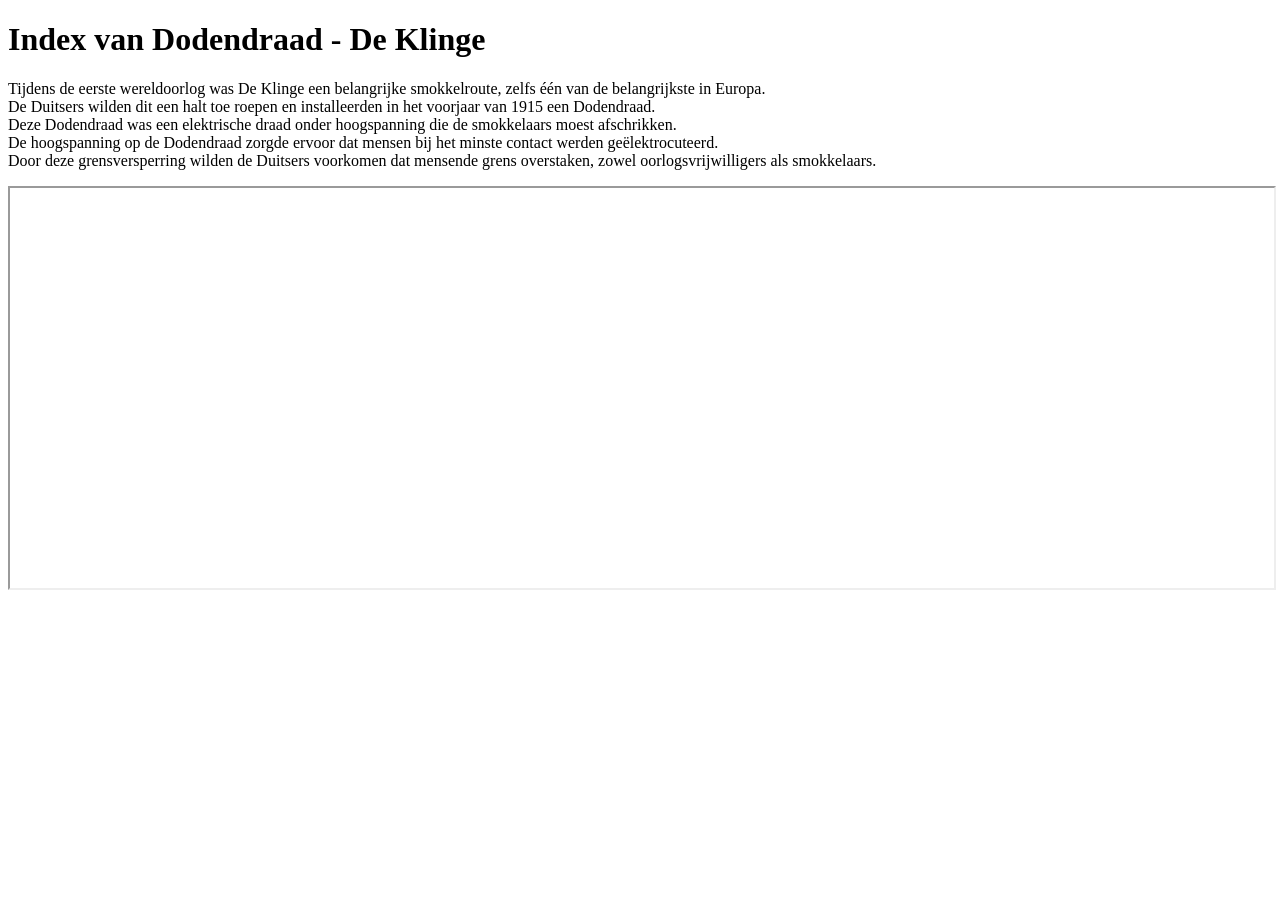
==== index.html @ e99d806c "Add files via upload" ====
<!DOCTYPE html>
<html>
<head>
    <meta charset="UTF-8">
    <meta name="description" content="Indexpagina van toeristische attractie">
    <title>Toeristische Attractie - Home</title>
</head>
<body>
    <header>
        <h1>Index van Dodendraad - De Klinge</h1>
    </header>
    <p>Tijdens de eerste wereldoorlog was De Klinge een belangrijke smokkelroute, zelfs één van de belangrijkste in Europa.<br>
    De Duitsers wilden dit een halt toe roepen en installeerden in het voorjaar van 1915 een Dodendraad.<br>
    Deze Dodendraad was een elektrische draad onder hoogspanning die de smokkelaars moest afschrikken. <br>
    De hoogspanning op de Dodendraad zorgde ervoor dat mensen bij het minste contact werden geëlektrocuteerd.<br>
    Door deze grensversperring wilden de Duitsers voorkomen dat mensende grens overstaken, zowel oorlogsvrijwilligers als smokkelaars.</p>
    <iframe src="https://www.tracesofwar.nl/sights/152275/Monument-Dodendraad-De-Klinge.htm" title="Dodendraad - De Klinge" style="width: 100%; height:400px;"></iframe>
</body>
</html>
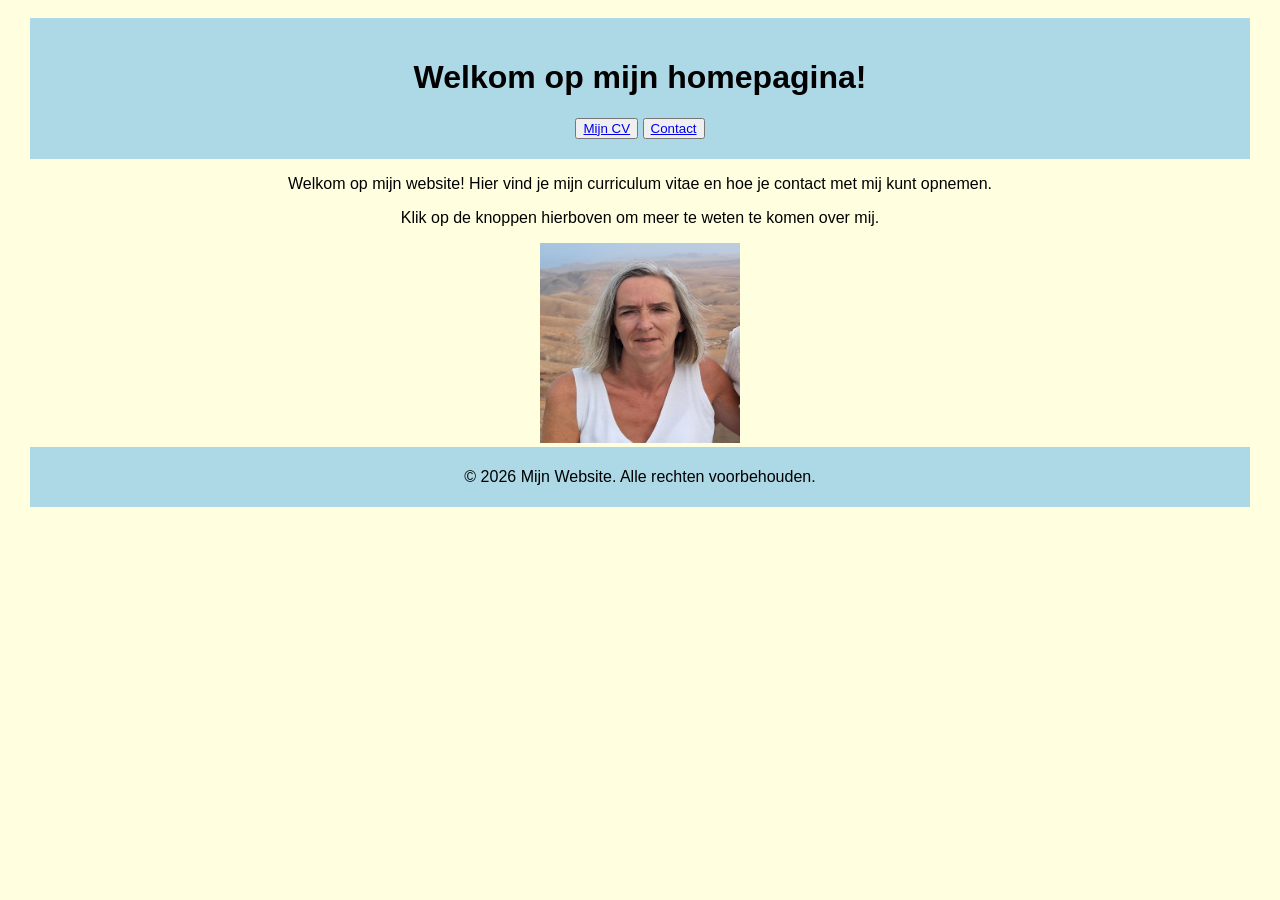
==== commit 81a92771: "Add files via upload" ====
--- a/index.html
+++ b/index.html
@@ -1,19 +1,20 @@
 <!DOCTYPE html>
 <html>
 <head>
-    <meta charset="UTF-8">
-    <meta name="description" content="Indexpagina van toeristische attractie">
-    <title>Toeristische Attractie - Home</title>
+    <title>Huiswerk les 15 - index</title>
+    <link rel="stylesheet" href="mijn cv.css">   
 </head>
 <body>
     <header>
-        <h1>Index van Dodendraad - De Klinge</h1>
+        <h1>Welkom op mijn homepagina!</h1>
+        <button><a href="mijncv.html">Mijn CV</a></button>
+        <button><a href="contact.html">Contact</a></button>
     </header>
-    <p>Tijdens de eerste wereldoorlog was De Klinge een belangrijke smokkelroute, zelfs één van de belangrijkste in Europa.<br>
-    De Duitsers wilden dit een halt toe roepen en installeerden in het voorjaar van 1915 een Dodendraad.<br>
-    Deze Dodendraad was een elektrische draad onder hoogspanning die de smokkelaars moest afschrikken. <br>
-    De hoogspanning op de Dodendraad zorgde ervoor dat mensen bij het minste contact werden geëlektrocuteerd.<br>
-    Door deze grensversperring wilden de Duitsers voorkomen dat mensende grens overstaken, zowel oorlogsvrijwilligers als smokkelaars.</p>
-    <iframe src="https://www.tracesofwar.nl/sights/152275/Monument-Dodendraad-De-Klinge.htm" title="Dodendraad - De Klinge" style="width: 100%; height:400px;"></iframe>
+    <p> Welkom op mijn website! Hier vind je mijn curriculum vitae en hoe je contact met mij kunt opnemen.</p>
+    <p> Klik op de knoppen hierboven om meer te weten te komen over mij.</p>
+    <img src="mijn foto.jpg" alt="Mijn Foto" width="200" height="200">
+    <footer>
+        <p>© 2026 Mijn Website. Alle rechten voorbehouden.</p>
+    </footer>
 </body>
 </html>
--- a/mijn cv.css
+++ b/mijn cv.css
@@ -0,0 +1,44 @@
+body {
+    font-family: Arial, sans-serif;
+    margin-left: 20px;
+    margin-right: 20px;
+    padding: 10px;
+    text-align: center;
+    background-color: lightyellow;
+}
+header {
+    background-color: lightblue;
+    padding: 20px;
+    text-align: center;
+}
+button:active {
+    display: inline-block;
+    margin: 10px;
+    background-color: green;
+    color: red;
+    text-align: center;
+}
+input[type="text"], input[type="email"], textarea {
+    width: 50%;
+    padding: 12px;
+    border: 1px solid #ccc;
+    border-radius: 4px;
+    box-sizing: border-box;
+    margin-top: 6px;
+    margin-bottom: 16px;
+}
+table {
+    width: 500px;
+    border-collapse: collapse;
+    margin: 0 auto;
+}    
+th,td {
+    border: 1px solid #ccc;
+    padding: 8px;
+    text-align: left;
+}
+footer {
+    background-color: lightblue;
+    padding: 5px;
+    text-align: center;
+}
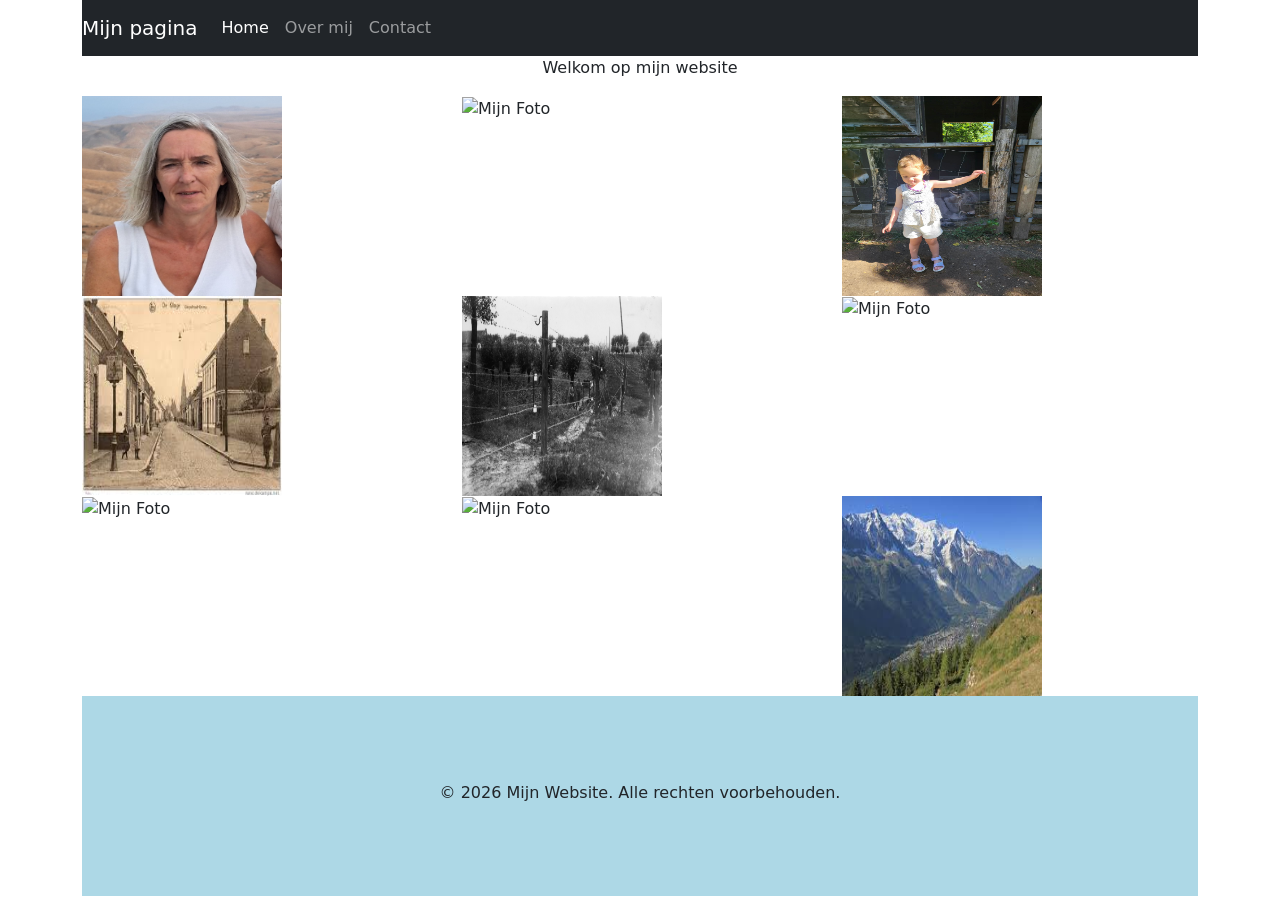
==== commit 65e87284: "Add files via upload" ====
--- a/index.html
+++ b/index.html
@@ -1,20 +1,86 @@
 <!DOCTYPE html>
-<html>
+<html lang="en">
 <head>
-    <title>Huiswerk les 15 - index</title>
-    <link rel="stylesheet" href="mijn cv.css">   
+<!-- Verplichte metatags -->
+<meta charset="utf-8">
+<meta name="viewport" content="width=device-width, initial-scale=1">
+<link rel="stylesheet" href="mijn pagina.css">
+<!-- Bootstrap-CSS -->
+<link
+href="https://cdn.jsdelivr.net/npm/bootstrap@5.3.0-alpha1/dist/css/bootstrap.min.css" rel="stylesheet"
+integrity="sha384-GLhlTQ8iRABdZLl6O3oVMWSktQOp6b7In1Zl3/Jr59b6EGGoI1aFkw7cmDA6j6gD"
+crossorigin="anonymous">
+<title>Mijn Bootstrap-pagina</title>
 </head>
 <body>
-    <header>
-        <h1>Welkom op mijn homepagina!</h1>
-        <button><a href="mijncv.html">Mijn CV</a></button>
-        <button><a href="contact.html">Contact</a></button>
-    </header>
-    <p> Welkom op mijn website! Hier vind je mijn curriculum vitae en hoe je contact met mij kunt opnemen.</p>
-    <p> Klik op de knoppen hierboven om meer te weten te komen over mij.</p>
-    <img src="mijn foto.jpg" alt="Mijn Foto" width="200" height="200">
-    <footer>
-        <p>© 2026 Mijn Website. Alle rechten voorbehouden.</p>
-    </footer>
+    <div class="container-sm">
+        <header class sm-auto>
+            <nav class="navbar navbar-expand-sm navbar-dark bg-dark">
+               <a class="navbar-brand" href="#">Mijn pagina</a>
+                <button
+                    class="navbar-toggler"
+                    type="button"
+                    data-bs-toggle="collapse"
+                    data-bs-target="#navbarNav"
+                    aria-controls="navbarNav"
+                    aria-expanded="false"
+                    aria-label="Toggle navigation">
+                    <span class="navbar-toggler-icon"></span>
+                </button>
+                <div class="collapse navbar-collapse" id="navbarNav">
+                    <ul class="navbar-nav">
+                        <li class="nav-item">
+                            <a class="nav-link active" aria-current="page" href="index.html">Home</a>
+                        </li>
+                        <li class="nav-item">
+                            <a class="nav-link" href="overmij.html">Over mij</a>
+                        </li>
+                        <li class="nav-item">
+                            <a class="nav-link" href="contact.html">Contact</a>
+                        </li>
+                    </ul>
+                </div>
+            </nav>
+        </header>
+        <p>Welkom op mijn website</p>
+        <div class="row row-cols-3">
+            <div class="col">
+                <img src="mijn foto.jpg" alt="Mijn Foto" width="200" height="200">
+            </div>
+            <div class="col">
+                <img src="Brent.jpg" alt="Mijn Foto" width="200" height="200">
+            </div>
+            <div class="col">
+                <img src="Lilly.jpeg" alt="Mijn Foto" width="200" height="200">
+            </div>
+            <div class="col">
+                <img src="De Klinge.jpeg" alt="Mijn Foto" width="200" height="200">
+            </div>
+            <div class="col">
+                <img src="Dodendraad 1.jpg" alt="Mijn Foto" width="200" height="200">
+            </div>
+            <div class="col">
+                <img src="Camper 2025.jpg" alt="Mijn Foto" width="200" height="200">
+            </div>
+            <div class="col">
+                <img src="Comomeer 2025.jpg" alt="Mijn Foto" width="200" height="200">
+            </div>
+            <div class="col">
+                <img src="Gardameer 2025.jpg" alt="Mijn Foto" width="200" height="200">
+            </div>
+            <div class="col">
+                <img src="Chamonix.jpeg" alt="Mijn Foto" width="200" height="200">
+            </div>
+        </div>
+        <footer>
+            <p>© 2026 Mijn Website. Alle rechten voorbehouden.</p>
+        </footer>
+    </div>
+<!-- Bootstrap-JavaScript-->
+<script src="https://cdn.jsdelivr.net/npm/bootstrap@5.3.0-alpha1/dist/js/bootstrap.bundle.min.js"
+integrity=
+"sha384-w76AqPfDkMBDXo30jS1Sgez6pr3x5MlQ1ZAGC+nuZB+EYdgRZgiwxhTBTkF7CXvN"
+crossorigin="anonymous"></script>
+</script>
 </body>
 </html>
--- a/mijn pagina.css
+++ b/mijn pagina.css
@@ -0,0 +1,17 @@
+p {
+    text-align: center;
+}
+input[type="text"], input[type="email"], textarea {
+    width: 50%;
+    padding: 12px;
+    border: 1px solid #ccc;
+    border-radius: 4px;
+    box-sizing: border-box;
+    margin-top: 6px;
+    margin-bottom: 16px;
+}
+footer {
+    background-color: lightblue;
+    height: 200px;
+    padding: 85px;
+}
